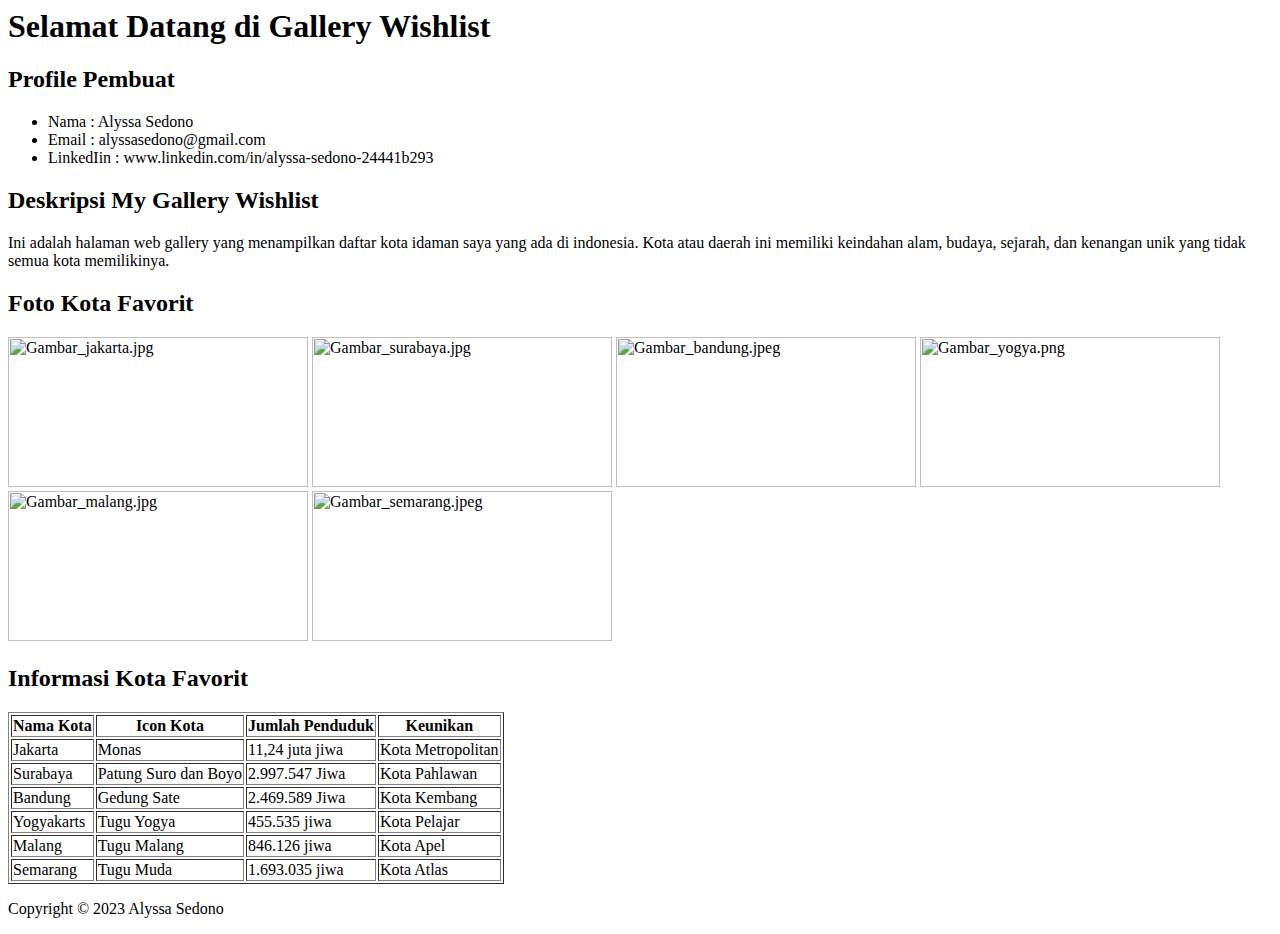
==== task2.html @ 19ed0a0a "Add files via upload" ====
<html>
    <head>
        <title>My Gallery Wishlist</title>
    </head>
    <body>
        <header>
            <h1>Selamat Datang di Gallery Wishlist</h1>
        </header>
        <main>
            <section>
                <h2>Profile Pembuat</h2>
                <ul>
                    <li>Nama        : Alyssa Sedono</li>
                    <li>Email       : alyssasedono@gmail.com</li>
                    <li>LinkedIin   : www.linkedin.com/in/alyssa-sedono-24441b293</li>
                </ul>
            </section>

            <section>
                <h2>Deskripsi My Gallery Wishlist</h2>
                <p>Ini adalah halaman web gallery yang menampilkan daftar kota idaman saya yang ada di indonesia. Kota atau daerah ini memiliki keindahan alam, budaya, sejarah, dan kenangan unik yang tidak semua kota memilikinya.</p>
            </section>
            <section>
                <h2>Foto Kota Favorit</h2>
                <img src="jakarta.jpg" alt="Gambar_jakarta.jpg"style="width: 300px; height: 150px"/>
                
                <img src="surabaya.jpg" alt="Gambar_surabaya.jpg"style="width: 300px; height: 150px"/>

                <img src="bandung.jpeg" alt="Gambar_bandung.jpeg"style="width: 300px; height: 150px"/>

                <img src="yogya.png" alt="Gambar_yogya.png"style="width: 300px; height: 150px"/>

                <img src="malang.jpg" alt="Gambar_malang.jpg"style="width: 300px; height: 150px"/>

                <img src="semarang.jpeg" alt="Gambar_semarang.jpeg"style="width: 300px; height: 150px"/>
            </section>
            <section>
                <h2>Informasi Kota Favorit</h2>
                <table border="1">
                    <tr>
                        <th>Nama Kota</th>
                        <th>Icon Kota</th>
                        <th>Jumlah Penduduk</th>
                        <th>Keunikan</th>
                    </tr>
                    <tr>
                        <td>Jakarta</td>
                        <td>Monas</td>
                        <td>11,24 juta jiwa</td>
                        <td>Kota Metropolitan</td>
                    </tr>
                    <tr>
                        <td>Surabaya</td>
                        <td>Patung Suro dan Boyo</td>
                        <td>2.997.547 Jiwa</td>
                        <td>Kota Pahlawan</td>
                    </tr>
                    <tr>
                        <td>Bandung</td>
                        <td>Gedung Sate</td>
                        <td>2.469.589 Jiwa</td>
                        <td>Kota Kembang</td>
                    </tr>
                    <tr>
                        <td>Yogyakarts</td>
                        <td>Tugu Yogya</td>
                        <td>455.535 jiwa</td>
                        <td>Kota Pelajar</td>
                    </tr>
                    <tr>
                        <td>Malang</td>
                        <td>Tugu Malang</td>
                        <td>846.126 jiwa</td>
                        <td>Kota Apel</td>
                    </tr>
                    <tr>
                        <td>Semarang</td>
                        <td>Tugu Muda</td>
                        <td>1.693.035 jiwa</td>
                        <td>Kota Atlas</td>
                    </tr>
                </table>
            </section>
        </main>
    </body> 
    <footer>
        <p>Copyright © 2023 Alyssa Sedono</p>
    </footer>
</html>
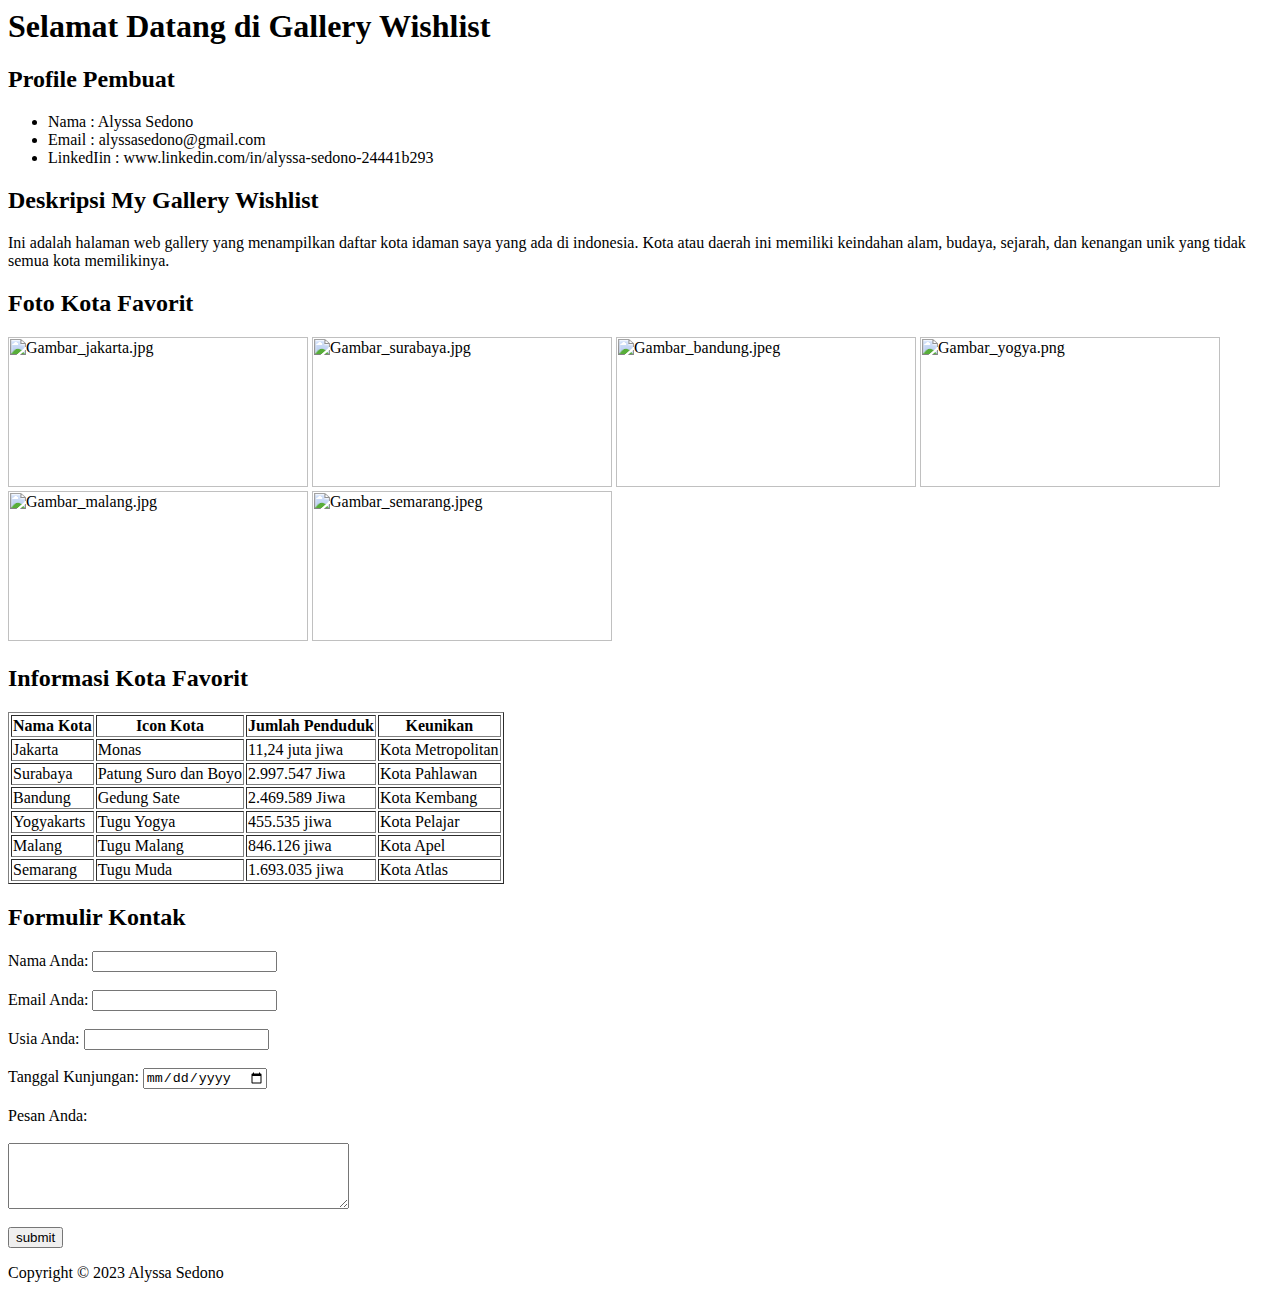
==== commit f4e40a25: "Add files via upload" ====
--- a/task2.html
+++ b/task2.html
@@ -81,6 +81,35 @@
                     </tr>
                 </table>
             </section>
+
+            <section>
+               <h2>Formulir Kontak</h2>
+
+               <form>
+                <label>Nama Anda:</label>
+                <input type="text">
+                <br><br>
+
+                <label>Email Anda:</label>
+                <input type="text">
+                <br><br>
+
+                <label>Usia Anda:</label>
+                <input type="number">
+                <br><br>
+
+                <label>Tanggal Kunjungan:</label>
+                <input type="date" id="birthday"/>
+                <br><br>
+
+                <label>Pesan Anda:</label>
+                <br><br>
+                <textarea cols="40" rows="4"></textarea>
+                <br><br>
+
+                <input type="submit" value="submit">
+               </form>
+            </section>
         </main>
     </body> 
     <footer>
